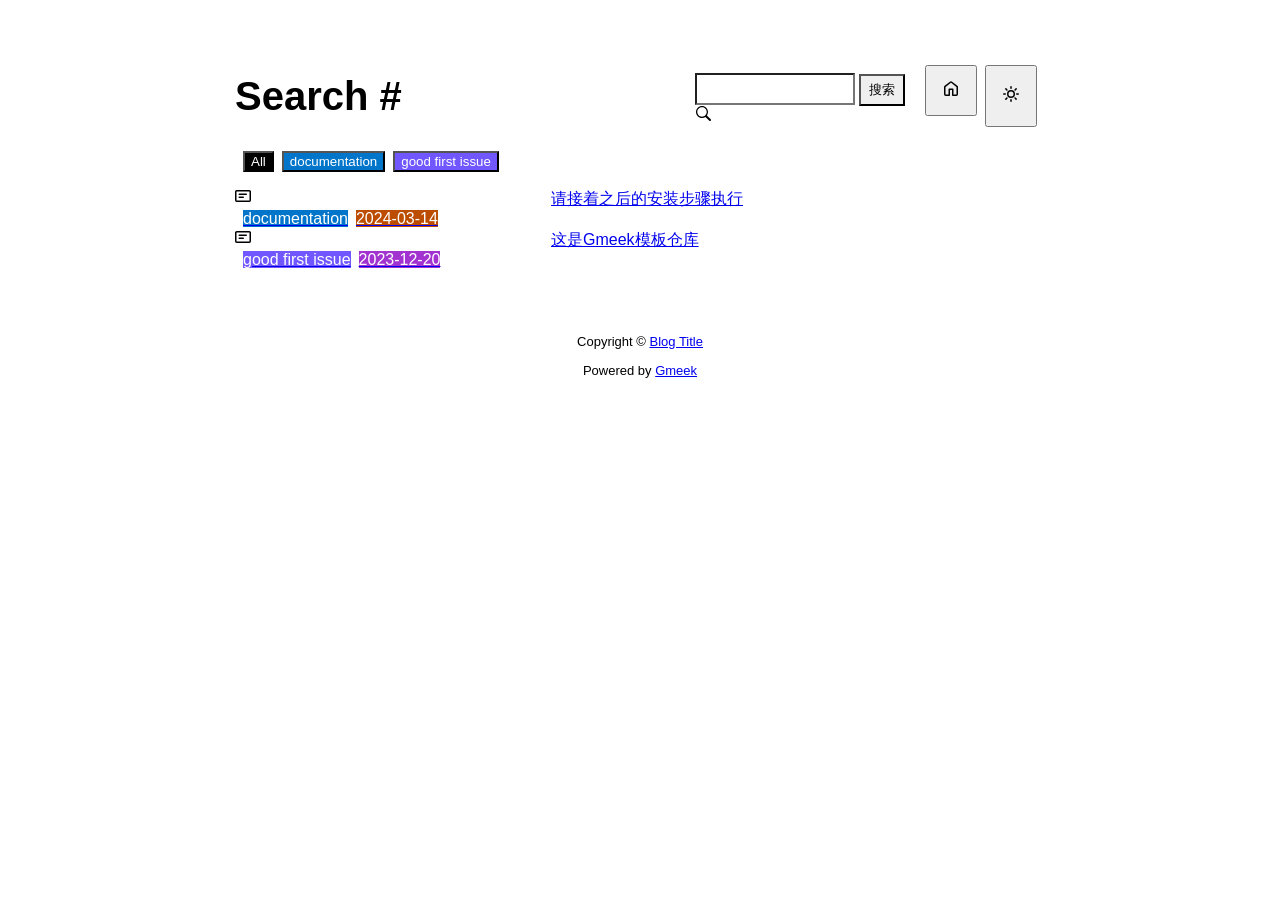
==== docs/tag.html @ cd12a16a "Initial commit" ====
<!DOCTYPE html>
<html data-color-mode="light" data-dark-theme="dark" data-light-theme="light" lang="zh-CN">
<head>
    <meta content="text/html; charset=utf-8" http-equiv="content-type" />
    <meta name="viewport" content="width=device-width,initial-scale=1.0">
    <meta http-equiv="X-UA-Compatible" content="IE=edge">
    <link href="//cdn.staticfile.org/Primer/21.0.7/primer.css" rel="stylesheet" />
    <link rel="icon" href="https://github.githubassets.com/favicons/favicon.svg">
    <script>
        if(localStorage.getItem("meek_theme")==null){}
        else if(localStorage.getItem("meek_theme")=="dark"){document.getElementsByTagName("html")[0].attributes.getNamedItem("data-color-mode").value="dark";}
        else if(localStorage.getItem("meek_theme")=="light"){document.getElementsByTagName("html")[0].attributes.getNamedItem("data-color-mode").value="light";}
    </script>
    
<meta name="description" content="Blog Title search page">
<title>Blog Title - Tag</title>

</head>
<style>
body{box-sizing: border-box;min-width: 200px;max-width: 900px;margin: 20px auto;padding: 45px;font-size: 16px;font-family: sans-serif;line-height: 1.25;}
#header{display:flex;padding-bottom:8px;border-bottom: 1px solid var(--borderColor-muted, var(--color-border-muted));margin-bottom: 16px;}
#footer {margin-top:64px; text-align: center;font-size: small;}

</style>

<style>
.tagTitle{margin:auto 0;font-size:40px;font-weight:bold;overflow:hidden;white-space:nowrap;text-overflow:ellipsis;}
.title-right{display:flex;margin:auto 0 0 auto;}
.title-right .circle{padding: 14px 16px;margin-right:8px;}

.subnav-search{width:222px;margin-top:8px;margin-right:8px;}
.subnav-search-input{width:160px;border-top-right-radius:0px;border-bottom-right-radius:0px;}
.subnav-search button{padding:5px 8px;border-top-left-radius:0px;border-bottom-left-radius:0px;}

.SideNav-icon{margin-right: 16px}
.Label{color: #fff;margin-left:8px;}
.genTime{float: right;}
.d-flex{min-width:0;}
.listTitle{overflow:hidden;white-space:nowrap;text-overflow: ellipsis;max-width: 100%;}
.listLabels{white-space:nowrap;}

@media (max-width: 600px) {
    body { padding: 8px;}
    .tagTitle{display:none;}
    .LabelTime{display:none;}
}
</style>


<body>
    <div id="header">
<span class="tagTitle"><span>Loading</span><span class="AnimatedEllipsis"></span></span>
<div class="title-right">
    <div class="subnav-search">
        <input type="search" class="form-control subnav-search-input float-left" aria-label="Search site" value="" style="height:32px;">
        <button class="btn float-left" type="submit" onclick="javascript:searchShow()">搜索</button>
        <svg class="subnav-search-icon octicon octicon-search" width="16" height="16" viewBox="0 0 16 16" aria-hidden="true">
            <path id="searchSVG" fill-rule="evenodd" d=""></path>
        </svg>
    </div>
    <a href="https://Meekdai.github.io/Gmeek-template"><button id="buttonHome" class="btn btn-invisible circle" title="首页">
        <svg class="octicon" width="16" height="16">
            <path id="pathHome" fill-rule="evenodd" d="M6.906.664a1.749 1.749 0 0 1 2.187 0l5.25 4.2c.415.332.657.835.657 1.367v7.019A1.75 1.75 0 0 1 13.25 15h-3.5a.75.75 0 0 1-.75-.75V9H7v5.25a.75.75 0 0 1-.75.75h-3.5A1.75 1.75 0 0 1 1 13.25V6.23c0-.531.242-1.034.657-1.366l5.25-4.2Zm1.25 1.171a.25.25 0 0 0-.312 0l-5.25 4.2a.25.25 0 0 0-.094.196v7.019c0 .138.112.25.25.25H5.5V8.25a.75.75 0 0 1 .75-.75h3.5a.75.75 0 0 1 .75.75v5.25h2.75a.25.25 0 0 0 .25-.25V6.23a.25.25 0 0 0-.094-.195Z"></path>
        </svg>
    </button></a>
    <button class="btn btn-invisible circle" onclick="modeSwitch()" title="切换主题">
        <svg class="octicon" width="16" height="16" >
            <path id="themeSwitch" fill-rule="evenodd"></path>
        </svg>
    </button>
</div>
</div>
    <div id="content">
<div id="tagLable" style="margin-bottom: 16px;"></div>
<nav class="SideNav"></nav>
<div class="notFind" style="display:none;font-size:24px;margin:8px;">Not Find</div>
</div>
    <div id="footer">Copyright © <span id="year"></span><a href="https://Meekdai.github.io/Gmeek-template"> Blog Title </a>
<p>
<span id="runday"></span>Powered by <a href="https://meekdai.com/Gmeek.html" target="_blank">Gmeek</a>
</p>

<script>
if(""!=""){
    var now=new Date();
    var startSite=new Date("");
    var diff=now.getTime()-startSite.getTime();
    var diffDay=Math.floor(diff/(1000*60*60*24));
    document.getElementById("year").innerHTML=now.getFullYear();
    if(""!=""){document.getElementById("runday").innerHTML=" • "+"网站运行"+diffDay+"天"+" • ";}
    else{document.getElementById("runday").innerHTML="网站运行"+diffDay+"天"+" • ";}
}
</script>
</div>
</body>
<script>
var IconList={'post': 'M0 3.75C0 2.784.784 2 1.75 2h12.5c.966 0 1.75.784 1.75 1.75v8.5A1.75 1.75 0 0 1 14.25 14H1.75A1.75 1.75 0 0 1 0 12.25Zm1.75-.25a.25.25 0 0 0-.25.25v8.5c0 .138.112.25.25.25h12.5a.25.25 0 0 0 .25-.25v-8.5a.25.25 0 0 0-.25-.25ZM3.5 6.25a.75.75 0 0 1 .75-.75h7a.75.75 0 0 1 0 1.5h-7a.75.75 0 0 1-.75-.75Zm.75 2.25h4a.75.75 0 0 1 0 1.5h-4a.75.75 0 0 1 0-1.5Z', 'link': 'm7.775 3.275 1.25-1.25a3.5 3.5 0 1 1 4.95 4.95l-2.5 2.5a3.5 3.5 0 0 1-4.95 0 .751.751 0 0 1 .018-1.042.751.751 0 0 1 1.042-.018 1.998 1.998 0 0 0 2.83 0l2.5-2.5a2.002 2.002 0 0 0-2.83-2.83l-1.25 1.25a.751.751 0 0 1-1.042-.018.751.751 0 0 1-.018-1.042Zm-4.69 9.64a1.998 1.998 0 0 0 2.83 0l1.25-1.25a.751.751 0 0 1 1.042.018.751.751 0 0 1 .018 1.042l-1.25 1.25a3.5 3.5 0 1 1-4.95-4.95l2.5-2.5a3.5 3.5 0 0 1 4.95 0 .751.751 0 0 1-.018 1.042.751.751 0 0 1-1.042.018 1.998 1.998 0 0 0-2.83 0l-2.5 2.5a1.998 1.998 0 0 0 0 2.83Z', 'about': 'M10.561 8.073a6.005 6.005 0 0 1 3.432 5.142.75.75 0 1 1-1.498.07 4.5 4.5 0 0 0-8.99 0 .75.75 0 0 1-1.498-.07 6.004 6.004 0 0 1 3.431-5.142 3.999 3.999 0 1 1 5.123 0ZM10.5 5a2.5 2.5 0 1 0-5 0 2.5 2.5 0 0 0 5 0Z', 'sun': 'M8 10.5a2.5 2.5 0 100-5 2.5 2.5 0 000 5zM8 12a4 4 0 100-8 4 4 0 000 8zM8 0a.75.75 0 01.75.75v1.5a.75.75 0 01-1.5 0V.75A.75.75 0 018 0zm0 13a.75.75 0 01.75.75v1.5a.75.75 0 01-1.5 0v-1.5A.75.75 0 018 13zM2.343 2.343a.75.75 0 011.061 0l1.06 1.061a.75.75 0 01-1.06 1.06l-1.06-1.06a.75.75 0 010-1.06zm9.193 9.193a.75.75 0 011.06 0l1.061 1.06a.75.75 0 01-1.06 1.061l-1.061-1.06a.75.75 0 010-1.061zM16 8a.75.75 0 01-.75.75h-1.5a.75.75 0 010-1.5h1.5A.75.75 0 0116 8zM3 8a.75.75 0 01-.75.75H.75a.75.75 0 010-1.5h1.5A.75.75 0 013 8zm10.657-5.657a.75.75 0 010 1.061l-1.061 1.06a.75.75 0 11-1.06-1.06l1.06-1.06a.75.75 0 011.06 0zm-9.193 9.193a.75.75 0 010 1.06l-1.06 1.061a.75.75 0 11-1.061-1.06l1.06-1.061a.75.75 0 011.061 0z', 'moon': 'M9.598 1.591a.75.75 0 01.785-.175 7 7 0 11-8.967 8.967.75.75 0 01.961-.96 5.5 5.5 0 007.046-7.046.75.75 0 01.175-.786zm1.616 1.945a7 7 0 01-7.678 7.678 5.5 5.5 0 107.678-7.678z', 'search': 'M15.7 13.3l-3.81-3.83A5.93 5.93 0 0 0 13 6c0-3.31-2.69-6-6-6S1 2.69 1 6s2.69 6 6 6c1.3 0 2.48-.41 3.47-1.11l3.83 3.81c.19.2.45.3.7.3.25 0 .52-.09.7-.3a.996.996 0 0 0 0-1.41v.01zM7 10.7c-2.59 0-4.7-2.11-4.7-4.7 0-2.59 2.11-4.7 4.7-4.7 2.59 0 4.7 2.11 4.7 4.7 0 2.59-2.11 4.7-4.7 4.7z', 'rss': 'M2.002 2.725a.75.75 0 0 1 .797-.699C8.79 2.42 13.58 7.21 13.974 13.201a.75.75 0 0 1-1.497.098 10.502 10.502 0 0 0-9.776-9.776.747.747 0 0 1-.7-.798ZM2.84 7.05h-.002a7.002 7.002 0 0 1 6.113 6.111.75.75 0 0 1-1.49.178 5.503 5.503 0 0 0-4.8-4.8.75.75 0 0 1 .179-1.489ZM2 13a1 1 0 1 1 2 0 1 1 0 0 1-2 0Z', 'upload': 'M2.75 14A1.75 1.75 0 0 1 1 12.25v-2.5a.75.75 0 0 1 1.5 0v2.5c0 .138.112.25.25.25h10.5a.25.25 0 0 0 .25-.25v-2.5a.75.75 0 0 1 1.5 0v2.5A1.75 1.75 0 0 1 13.25 14Z M11.78 4.72a.749.749 0 1 1-1.06 1.06L8.75 3.811V9.5a.75.75 0 0 1-1.5 0V3.811L5.28 5.78a.749.749 0 1 1-1.06-1.06l3.25-3.25a.749.749 0 0 1 1.06 0l3.25 3.25Z', 'github': 'M8 0c4.42 0 8 3.58 8 8a8.013 8.013 0 0 1-5.45 7.59c-.4.08-.55-.17-.55-.38 0-.27.01-1.13.01-2.2 0-.75-.25-1.23-.54-1.48 1.78-.2 3.65-.88 3.65-3.95 0-.88-.31-1.59-.82-2.15.08-.2.36-1.02-.08-2.12 0 0-.67-.22-2.2.82-.64-.18-1.32-.27-2-.27-.68 0-1.36.09-2 .27-1.53-1.03-2.2-.82-2.2-.82-.44 1.1-.16 1.92-.08 2.12-.51.56-.82 1.28-.82 2.15 0 3.06 1.86 3.75 3.64 3.95-.23.2-.44.55-.51 1.07-.46.21-1.61.55-2.33-.66-.15-.24-.6-.83-1.23-.82-.67.01-.27.38.01.53.34.19.73.9.82 1.13.16.45.68 1.31 2.69.94 0 .67.01 1.3.01 1.49 0 .21-.15.45-.55.38A7.995 7.995 0 0 1 0 8c0-4.42 3.58-8 8-8Z', 'home': 'M6.906.664a1.749 1.749 0 0 1 2.187 0l5.25 4.2c.415.332.657.835.657 1.367v7.019A1.75 1.75 0 0 1 13.25 15h-3.5a.75.75 0 0 1-.75-.75V9H7v5.25a.75.75 0 0 1-.75.75h-3.5A1.75 1.75 0 0 1 1 13.25V6.23c0-.531.242-1.034.657-1.366l5.25-4.2Zm1.25 1.171a.25.25 0 0 0-.312 0l-5.25 4.2a.25.25 0 0 0-.094.196v7.019c0 .138.112.25.25.25H5.5V8.25a.75.75 0 0 1 .75-.75h3.5a.75.75 0 0 1 .75.75v5.25h2.75a.25.25 0 0 0 .25-.25V6.23a.25.25 0 0 0-.094-.195Z'};
var utterancesLoad=0;
if(localStorage.getItem("meek_theme")==null){localStorage.setItem("meek_theme","light");changeLight();}
else if(localStorage.getItem("meek_theme")=="dark"){changeDark();}
else if(localStorage.getItem("meek_theme")=="light"){changeLight();}

function changeDark(){
    document.getElementsByTagName("html")[0].attributes.getNamedItem("data-color-mode").value="dark";
    document.getElementById("themeSwitch").setAttribute("d",value=IconList["moon"]);
    document.getElementById("themeSwitch").parentNode.style.color="#00f0ff";
    if(utterancesLoad==1){utterancesTheme("dark-blue");}
}
function changeLight(){
    document.getElementsByTagName("html")[0].attributes.getNamedItem("data-color-mode").value="light";
    document.getElementById("themeSwitch").setAttribute("d",value=IconList["sun"]);
    document.getElementById("themeSwitch").parentNode.style.color="#ff5000";
    if(utterancesLoad==1){utterancesTheme("github-light");}
}
function modeSwitch(){
    if(document.getElementsByTagName("html")[0].attributes[0].value=="light"){changeDark();localStorage.setItem("meek_theme","dark");}
    else{changeLight();localStorage.setItem("meek_theme","light");}
}
function utterancesTheme(theme){
    const message = {type: 'set-theme',theme: theme};
    const iframe = document.getElementsByClassName('utterances-frame')[0];
    iframe.contentWindow.postMessage(message, 'https://utteranc.es');
}

console.log("\n %c Gmeek last %c https://github.com/Meekdai/Gmeek \n\n", "color: #fff; background-image: linear-gradient(90deg, rgb(47, 172, 178) 0%, rgb(45, 190, 96) 100%); padding:5px 1px;", "background-image: linear-gradient(90deg, rgb(45, 190, 96) 0%, rgb(255, 255, 255) 100%); padding:5px 0;");
</script>

<script>
document.getElementById("searchSVG").setAttribute("d",IconList["search"]);

tagList=[];
jsonData='';
let requestJson="postList.json"
let request=new XMLHttpRequest();
request.open("GET",requestJson);
request.responseType='text';
request.send();
request.onload=function(){
    jsonData=JSON.parse(request.response);
    console.log(jsonData);
    showList();
    setClassDisplay(decodeURI(window.location.hash.slice(1)));
}

function showList(){
    let SideNav=document.getElementsByClassName("SideNav")[0];
    SideNav.setAttribute("class","SideNav border");
    let tagLable=document.getElementById("tagLable");

    if(tagList.length==0){
        let showLabels=document.createElement("button");
        showLabels.setAttribute("class","Label");
        showLabels.setAttribute("style","background-color:#000");
        showLabels.innerHTML="All";
        showLabels.setAttribute("onclick","javascript:updateShowTag('All');");
        tagLable.appendChild(showLabels);
    }
    for(i in jsonData){
        if(!(tagList.includes(jsonData[i]['label']))){
            tagList.push(jsonData[i]['label']);
            let showLabels=document.createElement("button");
            showLabels.setAttribute("class","Label");
            showLabels.setAttribute("style","background-color:"+jsonData[i]['labelColor']);
            showLabels.innerHTML=jsonData[i]['label'];
            showLabels.setAttribute("onclick","javascript:updateShowTag('"+jsonData[i]['label']+"');");
            tagLable.appendChild(showLabels);
        }

        let div=document.createElement("div");
        div.setAttribute("class","lists "+jsonData[i]['label']);
        let item=document.createElement("a");
        item.setAttribute("class","SideNav-item d-flex flex-items-center flex-justify-between");
        item.setAttribute("href",jsonData[i]['postUrl']);

        let center=document.createElement("div");
        center.setAttribute("class","d-flex flex-items-center");

        svg=document.createElementNS('http://www.w3.org/2000/svg','svg');
        path=document.createElementNS("http://www.w3.org/2000/svg","path"); 
        span=document.createElement("span");
        svg.setAttributeNS(null,"class","SideNav-icon octicon");
        svg.setAttributeNS(null,"style","witdh:16px;height:16px");
        path.setAttributeNS(null, "d", IconList["post"]);
        svg.appendChild(path);

        let title=document.createElement("span");
        title.setAttribute("class","listTitle");
        title.innerHTML=jsonData[i]['postTitle'];
        center.appendChild(svg);
        center.appendChild(title);

        let listLabels=document.createElement("div");
        listLabels.setAttribute("class","listLabels");
        let LabelName=document.createElement("span");
        LabelName.setAttribute("class","Label LabelName");
        LabelName.setAttribute("style","background-color:"+jsonData[i]['labelColor']);
        LabelName.innerHTML=jsonData[i]['label'];
        listLabels.appendChild(LabelName);
        let LabelTime=document.createElement("span");
        LabelTime.setAttribute("class","Label LabelTime");
        LabelTime.setAttribute("style","background-color:"+jsonData[i]['dateLabelColor']);
        LabelTime.innerHTML=jsonData[i]['createdDate'];
        listLabels.appendChild(LabelTime);

        item.appendChild(center);
        item.appendChild(listLabels);
        div.appendChild(item);
        SideNav.appendChild(div);
    }
}

function updateShowTag(label){
    if(window.location.hash.slice(1)!=encodeURI(label)){
        window.location.hash="#"+(label);
        setClassDisplay(label);
    }
}

function setClassDisplay(lable){
    let lists = document.getElementsByClassName("lists");
    let tagTitle = document.getElementsByClassName("tagTitle")[0];
    tagTitle.innerHTML="Tag #"+lable;
    document.title=lable+" - Blog Title";
    document.getElementsByClassName("subnav-search-input")[0].value='';
    if(lable=="All"){
        for(let i = 0; i < lists.length; i++){lists[i].style.display='block';}
        document.getElementsByClassName("notFind")[0].style.display='none';
    }
    else if(tagList.indexOf(lable)!=-1){
        for(let i = 0; i < lists.length; i++){
            lists[i].style.display='none';
        }

        let lables = document.getElementsByClassName(lable);
        for(let i = 0; i < lables.length; i++){
            lables[i].style.display='block';
        }
        document.getElementsByClassName("notFind")[0].style.display='none';
    }
    else{
        document.getElementsByClassName("subnav-search-input")[0].value=lable;
        searchShow();
    }
}

function searchShow(){
    let lists = document.getElementsByClassName("lists");
    let tagTitle = document.getElementsByClassName("tagTitle")[0];
    let searchInput = document.getElementsByClassName("subnav-search-input")[0].value;
    tagTitle.innerHTML="Search #"+searchInput;
    if(searchInput==''){document.title="Search - Blog Title";}
    else{document.title=searchInput+" - Blog Title";}
    let a=0;
    window.location.hash="#"+(searchInput);
    for(let i = 0; i < lists.length; i++){
        if(lists[i].childNodes[0].childNodes[0].childNodes[1].innerHTML.toUpperCase().indexOf(searchInput.toUpperCase())==-1){lists[i].style.display='none';}
        else{lists[i].style.display='block';a=a+1;}
    }
    if(a==0){
        let notFind=document.getElementsByClassName("notFind")[0];
        notFind.style.display='block';
        notFind.innerHTML='Not Find "'+searchInput+'"';
    }
    else{document.getElementsByClassName("notFind")[0].style.display='none';}
}

</script>

</html>
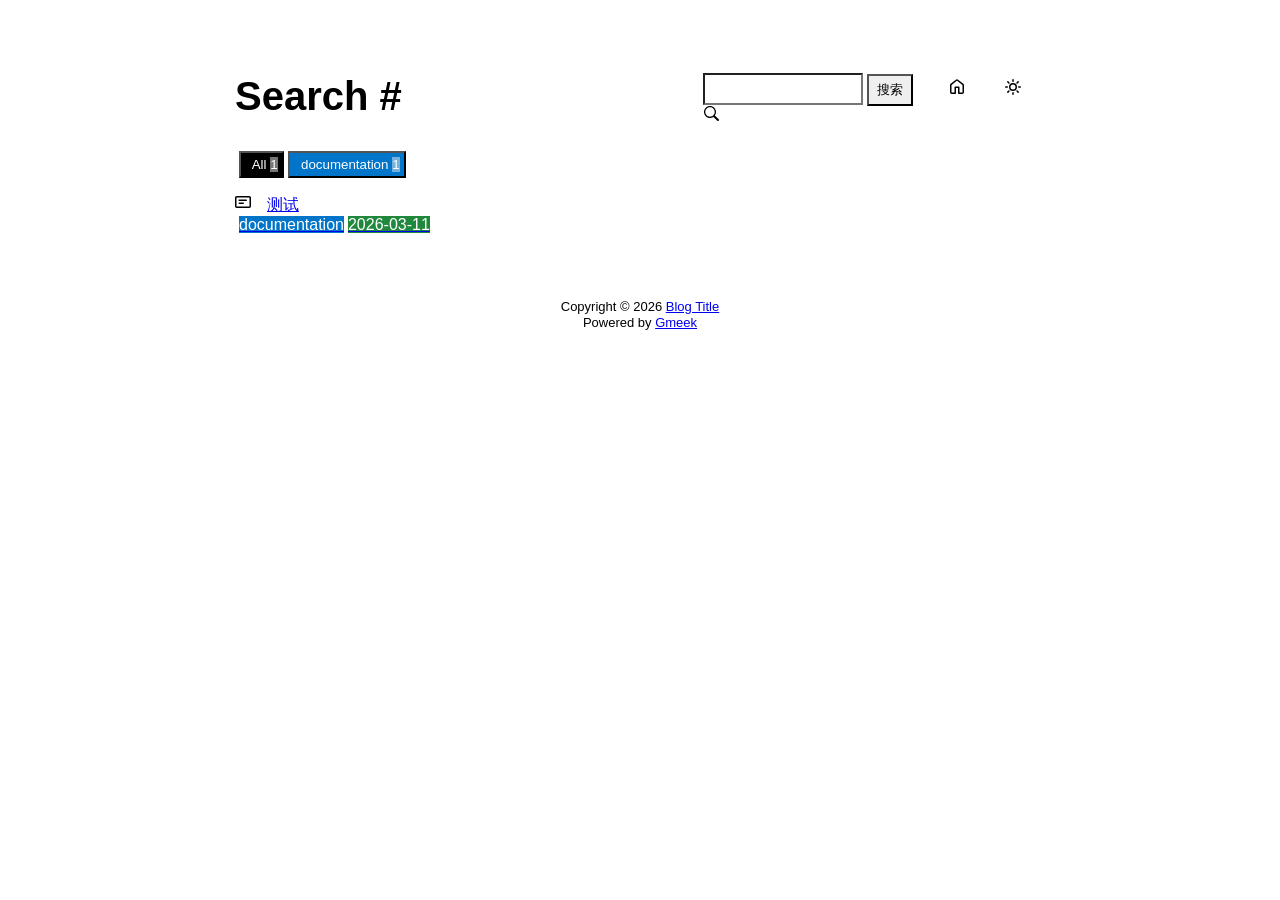
==== commit 89dc758c: "🎉auto update by Gmeek action" ====
--- a/docs/tag.html
+++ b/docs/tag.html
@@ -4,14 +4,12 @@
     <meta content="text/html; charset=utf-8" http-equiv="content-type" />
     <meta name="viewport" content="width=device-width,initial-scale=1.0">
     <meta http-equiv="X-UA-Compatible" content="IE=edge">
-    <link href="//cdn.staticfile.org/Primer/21.0.7/primer.css" rel="stylesheet" />
-    <link rel="icon" href="https://github.githubassets.com/favicons/favicon.svg">
-    <script>
-        if(localStorage.getItem("meek_theme")==null){}
-        else if(localStorage.getItem("meek_theme")=="dark"){document.getElementsByTagName("html")[0].attributes.getNamedItem("data-color-mode").value="dark";}
-        else if(localStorage.getItem("meek_theme")=="light"){document.getElementsByTagName("html")[0].attributes.getNamedItem("data-color-mode").value="light";}
+    <link href='https://mirrors.sustech.edu.cn/cdnjs/ajax/libs/Primer/21.0.7/primer.css' rel='stylesheet' />
+    
+    <link rel="icon" href="https://github.githubassets.com/favicons/favicon.svg"><script>
+        let theme = localStorage.getItem("meek_theme") || "light";
+        document.documentElement.setAttribute("data-color-mode", theme);
     </script>
-    
 <meta name="description" content="Blog Title search page">
 <title>Blog Title - Tag</title>
 
@@ -32,8 +30,11 @@
 .subnav-search-input{width:160px;border-top-right-radius:0px;border-bottom-right-radius:0px;}
 .subnav-search button{padding:5px 8px;border-top-left-radius:0px;border-bottom-left-radius:0px;}
 
-.SideNav-icon{margin-right: 16px}
-.Label{color: #fff;margin-left:8px;}
+.SideNav-icon{margin-right:16px}
+.Label{color: #fff;margin-left:4px;}
+#taglabel .Label {margin-bottom:8px;}
+.Counter{color:#fff;background-color:rgba(234, 238, 242, 0.5)}
+
 .genTime{float: right;}
 .d-flex{min-width:0;}
 .listTitle{overflow:hidden;white-space:nowrap;text-overflow: ellipsis;max-width: 100%;}
@@ -55,80 +56,81 @@
         <input type="search" class="form-control subnav-search-input float-left" aria-label="Search site" value="" style="height:32px;">
         <button class="btn float-left" type="submit" onclick="javascript:searchShow()">搜索</button>
         <svg class="subnav-search-icon octicon octicon-search" width="16" height="16" viewBox="0 0 16 16" aria-hidden="true">
-            <path id="searchSVG" fill-rule="evenodd" d=""></path>
+            <path id="searchSVG" fill-rule="evenodd"></path>
         </svg>
     </div>
-    <a href="https://Meekdai.github.io/Gmeek-template"><button id="buttonHome" class="btn btn-invisible circle" title="首页">
+    <a href="https://xuningji.github.io" id="buttonHome" class="btn btn-invisible circle" title="首页">
         <svg class="octicon" width="16" height="16">
-            <path id="pathHome" fill-rule="evenodd" d="M6.906.664a1.749 1.749 0 0 1 2.187 0l5.25 4.2c.415.332.657.835.657 1.367v7.019A1.75 1.75 0 0 1 13.25 15h-3.5a.75.75 0 0 1-.75-.75V9H7v5.25a.75.75 0 0 1-.75.75h-3.5A1.75 1.75 0 0 1 1 13.25V6.23c0-.531.242-1.034.657-1.366l5.25-4.2Zm1.25 1.171a.25.25 0 0 0-.312 0l-5.25 4.2a.25.25 0 0 0-.094.196v7.019c0 .138.112.25.25.25H5.5V8.25a.75.75 0 0 1 .75-.75h3.5a.75.75 0 0 1 .75.75v5.25h2.75a.25.25 0 0 0 .25-.25V6.23a.25.25 0 0 0-.094-.195Z"></path>
+            <path id="pathHome" fill-rule="evenodd"></path>
         </svg>
-    </button></a>
-    <button class="btn btn-invisible circle" onclick="modeSwitch()" title="切换主题">
+    </a>
+    <a class="btn btn-invisible circle" onclick="modeSwitch()" title="切换主题">
         <svg class="octicon" width="16" height="16" >
             <path id="themeSwitch" fill-rule="evenodd"></path>
         </svg>
-    </button>
+    </a>
 </div>
 </div>
     <div id="content">
-<div id="tagLable" style="margin-bottom: 16px;"></div>
+<div id="taglabel" style="margin-bottom:8px;"></div>
 <nav class="SideNav"></nav>
 <div class="notFind" style="display:none;font-size:24px;margin:8px;">Not Find</div>
 </div>
-    <div id="footer">Copyright © <span id="year"></span><a href="https://Meekdai.github.io/Gmeek-template"> Blog Title </a>
-<p>
-<span id="runday"></span>Powered by <a href="https://meekdai.com/Gmeek.html" target="_blank">Gmeek</a>
-</p>
+    <div id="footer"><div id="footer1">Copyright © <span id="copyrightYear"></span> <a href="https://xuningji.github.io">Blog Title</a></div>
+<div id="footer2">
+    <span id="runday"></span><span>Powered by <a href="https://meekdai.com/Gmeek.html" target="_blank">Gmeek</a></span>
+</div>
 
 <script>
+var now=new Date();
+document.getElementById("copyrightYear").innerHTML=now.getFullYear();
+
 if(""!=""){
-    var now=new Date();
     var startSite=new Date("");
     var diff=now.getTime()-startSite.getTime();
     var diffDay=Math.floor(diff/(1000*60*60*24));
-    document.getElementById("year").innerHTML=now.getFullYear();
-    if(""!=""){document.getElementById("runday").innerHTML=" • "+"网站运行"+diffDay+"天"+" • ";}
-    else{document.getElementById("runday").innerHTML="网站运行"+diffDay+"天"+" • ";}
-}
-</script>
-</div>
+    document.getElementById("runday").innerHTML="网站运行 "+diffDay+" 天"+" • ";
+}
+</script></div>
 </body>
 <script>
-var IconList={'post': 'M0 3.75C0 2.784.784 2 1.75 2h12.5c.966 0 1.75.784 1.75 1.75v8.5A1.75 1.75 0 0 1 14.25 14H1.75A1.75 1.75 0 0 1 0 12.25Zm1.75-.25a.25.25 0 0 0-.25.25v8.5c0 .138.112.25.25.25h12.5a.25.25 0 0 0 .25-.25v-8.5a.25.25 0 0 0-.25-.25ZM3.5 6.25a.75.75 0 0 1 .75-.75h7a.75.75 0 0 1 0 1.5h-7a.75.75 0 0 1-.75-.75Zm.75 2.25h4a.75.75 0 0 1 0 1.5h-4a.75.75 0 0 1 0-1.5Z', 'link': 'm7.775 3.275 1.25-1.25a3.5 3.5 0 1 1 4.95 4.95l-2.5 2.5a3.5 3.5 0 0 1-4.95 0 .751.751 0 0 1 .018-1.042.751.751 0 0 1 1.042-.018 1.998 1.998 0 0 0 2.83 0l2.5-2.5a2.002 2.002 0 0 0-2.83-2.83l-1.25 1.25a.751.751 0 0 1-1.042-.018.751.751 0 0 1-.018-1.042Zm-4.69 9.64a1.998 1.998 0 0 0 2.83 0l1.25-1.25a.751.751 0 0 1 1.042.018.751.751 0 0 1 .018 1.042l-1.25 1.25a3.5 3.5 0 1 1-4.95-4.95l2.5-2.5a3.5 3.5 0 0 1 4.95 0 .751.751 0 0 1-.018 1.042.751.751 0 0 1-1.042.018 1.998 1.998 0 0 0-2.83 0l-2.5 2.5a1.998 1.998 0 0 0 0 2.83Z', 'about': 'M10.561 8.073a6.005 6.005 0 0 1 3.432 5.142.75.75 0 1 1-1.498.07 4.5 4.5 0 0 0-8.99 0 .75.75 0 0 1-1.498-.07 6.004 6.004 0 0 1 3.431-5.142 3.999 3.999 0 1 1 5.123 0ZM10.5 5a2.5 2.5 0 1 0-5 0 2.5 2.5 0 0 0 5 0Z', 'sun': 'M8 10.5a2.5 2.5 0 100-5 2.5 2.5 0 000 5zM8 12a4 4 0 100-8 4 4 0 000 8zM8 0a.75.75 0 01.75.75v1.5a.75.75 0 01-1.5 0V.75A.75.75 0 018 0zm0 13a.75.75 0 01.75.75v1.5a.75.75 0 01-1.5 0v-1.5A.75.75 0 018 13zM2.343 2.343a.75.75 0 011.061 0l1.06 1.061a.75.75 0 01-1.06 1.06l-1.06-1.06a.75.75 0 010-1.06zm9.193 9.193a.75.75 0 011.06 0l1.061 1.06a.75.75 0 01-1.06 1.061l-1.061-1.06a.75.75 0 010-1.061zM16 8a.75.75 0 01-.75.75h-1.5a.75.75 0 010-1.5h1.5A.75.75 0 0116 8zM3 8a.75.75 0 01-.75.75H.75a.75.75 0 010-1.5h1.5A.75.75 0 013 8zm10.657-5.657a.75.75 0 010 1.061l-1.061 1.06a.75.75 0 11-1.06-1.06l1.06-1.06a.75.75 0 011.06 0zm-9.193 9.193a.75.75 0 010 1.06l-1.06 1.061a.75.75 0 11-1.061-1.06l1.06-1.061a.75.75 0 011.061 0z', 'moon': 'M9.598 1.591a.75.75 0 01.785-.175 7 7 0 11-8.967 8.967.75.75 0 01.961-.96 5.5 5.5 0 007.046-7.046.75.75 0 01.175-.786zm1.616 1.945a7 7 0 01-7.678 7.678 5.5 5.5 0 107.678-7.678z', 'search': 'M15.7 13.3l-3.81-3.83A5.93 5.93 0 0 0 13 6c0-3.31-2.69-6-6-6S1 2.69 1 6s2.69 6 6 6c1.3 0 2.48-.41 3.47-1.11l3.83 3.81c.19.2.45.3.7.3.25 0 .52-.09.7-.3a.996.996 0 0 0 0-1.41v.01zM7 10.7c-2.59 0-4.7-2.11-4.7-4.7 0-2.59 2.11-4.7 4.7-4.7 2.59 0 4.7 2.11 4.7 4.7 0 2.59-2.11 4.7-4.7 4.7z', 'rss': 'M2.002 2.725a.75.75 0 0 1 .797-.699C8.79 2.42 13.58 7.21 13.974 13.201a.75.75 0 0 1-1.497.098 10.502 10.502 0 0 0-9.776-9.776.747.747 0 0 1-.7-.798ZM2.84 7.05h-.002a7.002 7.002 0 0 1 6.113 6.111.75.75 0 0 1-1.49.178 5.503 5.503 0 0 0-4.8-4.8.75.75 0 0 1 .179-1.489ZM2 13a1 1 0 1 1 2 0 1 1 0 0 1-2 0Z', 'upload': 'M2.75 14A1.75 1.75 0 0 1 1 12.25v-2.5a.75.75 0 0 1 1.5 0v2.5c0 .138.112.25.25.25h10.5a.25.25 0 0 0 .25-.25v-2.5a.75.75 0 0 1 1.5 0v2.5A1.75 1.75 0 0 1 13.25 14Z M11.78 4.72a.749.749 0 1 1-1.06 1.06L8.75 3.811V9.5a.75.75 0 0 1-1.5 0V3.811L5.28 5.78a.749.749 0 1 1-1.06-1.06l3.25-3.25a.749.749 0 0 1 1.06 0l3.25 3.25Z', 'github': 'M8 0c4.42 0 8 3.58 8 8a8.013 8.013 0 0 1-5.45 7.59c-.4.08-.55-.17-.55-.38 0-.27.01-1.13.01-2.2 0-.75-.25-1.23-.54-1.48 1.78-.2 3.65-.88 3.65-3.95 0-.88-.31-1.59-.82-2.15.08-.2.36-1.02-.08-2.12 0 0-.67-.22-2.2.82-.64-.18-1.32-.27-2-.27-.68 0-1.36.09-2 .27-1.53-1.03-2.2-.82-2.2-.82-.44 1.1-.16 1.92-.08 2.12-.51.56-.82 1.28-.82 2.15 0 3.06 1.86 3.75 3.64 3.95-.23.2-.44.55-.51 1.07-.46.21-1.61.55-2.33-.66-.15-.24-.6-.83-1.23-.82-.67.01-.27.38.01.53.34.19.73.9.82 1.13.16.45.68 1.31 2.69.94 0 .67.01 1.3.01 1.49 0 .21-.15.45-.55.38A7.995 7.995 0 0 1 0 8c0-4.42 3.58-8 8-8Z', 'home': 'M6.906.664a1.749 1.749 0 0 1 2.187 0l5.25 4.2c.415.332.657.835.657 1.367v7.019A1.75 1.75 0 0 1 13.25 15h-3.5a.75.75 0 0 1-.75-.75V9H7v5.25a.75.75 0 0 1-.75.75h-3.5A1.75 1.75 0 0 1 1 13.25V6.23c0-.531.242-1.034.657-1.366l5.25-4.2Zm1.25 1.171a.25.25 0 0 0-.312 0l-5.25 4.2a.25.25 0 0 0-.094.196v7.019c0 .138.112.25.25.25H5.5V8.25a.75.75 0 0 1 .75-.75h3.5a.75.75 0 0 1 .75.75v5.25h2.75a.25.25 0 0 0 .25-.25V6.23a.25.25 0 0 0-.094-.195Z'};
+var IconList={'sun': 'M8 10.5a2.5 2.5 0 100-5 2.5 2.5 0 000 5zM8 12a4 4 0 100-8 4 4 0 000 8zM8 0a.75.75 0 01.75.75v1.5a.75.75 0 01-1.5 0V.75A.75.75 0 018 0zm0 13a.75.75 0 01.75.75v1.5a.75.75 0 01-1.5 0v-1.5A.75.75 0 018 13zM2.343 2.343a.75.75 0 011.061 0l1.06 1.061a.75.75 0 01-1.06 1.06l-1.06-1.06a.75.75 0 010-1.06zm9.193 9.193a.75.75 0 011.06 0l1.061 1.06a.75.75 0 01-1.06 1.061l-1.061-1.06a.75.75 0 010-1.061zM16 8a.75.75 0 01-.75.75h-1.5a.75.75 0 010-1.5h1.5A.75.75 0 0116 8zM3 8a.75.75 0 01-.75.75H.75a.75.75 0 010-1.5h1.5A.75.75 0 013 8zm10.657-5.657a.75.75 0 010 1.061l-1.061 1.06a.75.75 0 11-1.06-1.06l1.06-1.06a.75.75 0 011.06 0zm-9.193 9.193a.75.75 0 010 1.06l-1.06 1.061a.75.75 0 11-1.061-1.06l1.06-1.061a.75.75 0 011.061 0z', 'moon': 'M9.598 1.591a.75.75 0 01.785-.175 7 7 0 11-8.967 8.967.75.75 0 01.961-.96 5.5 5.5 0 007.046-7.046.75.75 0 01.175-.786zm1.616 1.945a7 7 0 01-7.678 7.678 5.5 5.5 0 107.678-7.678z', 'sync': 'M1.705 8.005a.75.75 0 0 1 .834.656 5.5 5.5 0 0 0 9.592 2.97l-1.204-1.204a.25.25 0 0 1 .177-.427h3.646a.25.25 0 0 1 .25.25v3.646a.25.25 0 0 1-.427.177l-1.38-1.38A7.002 7.002 0 0 1 1.05 8.84a.75.75 0 0 1 .656-.834ZM8 2.5a5.487 5.487 0 0 0-4.131 1.869l1.204 1.204A.25.25 0 0 1 4.896 6H1.25A.25.25 0 0 1 1 5.75V2.104a.25.25 0 0 1 .427-.177l1.38 1.38A7.002 7.002 0 0 1 14.95 7.16a.75.75 0 0 1-1.49.178A5.5 5.5 0 0 0 8 2.5Z', 'home': 'M6.906.664a1.749 1.749 0 0 1 2.187 0l5.25 4.2c.415.332.657.835.657 1.367v7.019A1.75 1.75 0 0 1 13.25 15h-3.5a.75.75 0 0 1-.75-.75V9H7v5.25a.75.75 0 0 1-.75.75h-3.5A1.75 1.75 0 0 1 1 13.25V6.23c0-.531.242-1.034.657-1.366l5.25-4.2Zm1.25 1.171a.25.25 0 0 0-.312 0l-5.25 4.2a.25.25 0 0 0-.094.196v7.019c0 .138.112.25.25.25H5.5V8.25a.75.75 0 0 1 .75-.75h3.5a.75.75 0 0 1 .75.75v5.25h2.75a.25.25 0 0 0 .25-.25V6.23a.25.25 0 0 0-.094-.195Z', 'search': 'M15.7 13.3l-3.81-3.83A5.93 5.93 0 0 0 13 6c0-3.31-2.69-6-6-6S1 2.69 1 6s2.69 6 6 6c1.3 0 2.48-.41 3.47-1.11l3.83 3.81c.19.2.45.3.7.3.25 0 .52-.09.7-.3a.996.996 0 0 0 0-1.41v.01zM7 10.7c-2.59 0-4.7-2.11-4.7-4.7 0-2.59 2.11-4.7 4.7-4.7 2.59 0 4.7 2.11 4.7 4.7 0 2.59-2.11 4.7-4.7 4.7z', 'post': 'M0 3.75C0 2.784.784 2 1.75 2h12.5c.966 0 1.75.784 1.75 1.75v8.5A1.75 1.75 0 0 1 14.25 14H1.75A1.75 1.75 0 0 1 0 12.25Zm1.75-.25a.25.25 0 0 0-.25.25v8.5c0 .138.112.25.25.25h12.5a.25.25 0 0 0 .25-.25v-8.5a.25.25 0 0 0-.25-.25ZM3.5 6.25a.75.75 0 0 1 .75-.75h7a.75.75 0 0 1 0 1.5h-7a.75.75 0 0 1-.75-.75Zm.75 2.25h4a.75.75 0 0 1 0 1.5h-4a.75.75 0 0 1 0-1.5Z'};
 var utterancesLoad=0;
-if(localStorage.getItem("meek_theme")==null){localStorage.setItem("meek_theme","light");changeLight();}
-else if(localStorage.getItem("meek_theme")=="dark"){changeDark();}
-else if(localStorage.getItem("meek_theme")=="light"){changeLight();}
-
-function changeDark(){
-    document.getElementsByTagName("html")[0].attributes.getNamedItem("data-color-mode").value="dark";
-    document.getElementById("themeSwitch").setAttribute("d",value=IconList["moon"]);
-    document.getElementById("themeSwitch").parentNode.style.color="#00f0ff";
-    if(utterancesLoad==1){utterancesTheme("dark-blue");}
-}
-function changeLight(){
-    document.getElementsByTagName("html")[0].attributes.getNamedItem("data-color-mode").value="light";
-    document.getElementById("themeSwitch").setAttribute("d",value=IconList["sun"]);
-    document.getElementById("themeSwitch").parentNode.style.color="#ff5000";
-    if(utterancesLoad==1){utterancesTheme("github-light");}
+
+let themeSettings={
+    "dark": ["dark","moon","#00f0ff","dark-blue"],
+    "light": ["light","sun","#ff5000","github-light"],
+    "auto": ["auto","sync","","preferred-color-scheme"]
+};
+function changeTheme(mode, icon, color, utheme){
+    document.documentElement.setAttribute("data-color-mode",mode);
+    document.getElementById("themeSwitch").setAttribute("d",value=IconList[icon]);
+    document.getElementById("themeSwitch").parentNode.style.color=color;
+    if(utterancesLoad==1){utterancesTheme(utheme);}
 }
 function modeSwitch(){
-    if(document.getElementsByTagName("html")[0].attributes[0].value=="light"){changeDark();localStorage.setItem("meek_theme","dark");}
-    else{changeLight();localStorage.setItem("meek_theme","light");}
+    let currentMode=document.documentElement.getAttribute('data-color-mode');
+    let newMode = currentMode === "light" ? "dark" : currentMode === "dark" ? "auto" : "light";
+    localStorage.setItem("meek_theme", newMode);
+    if(themeSettings[newMode]){
+        changeTheme(...themeSettings[newMode]);
+    }
 }
 function utterancesTheme(theme){
-    const message = {type: 'set-theme',theme: theme};
-    const iframe = document.getElementsByClassName('utterances-frame')[0];
-    iframe.contentWindow.postMessage(message, 'https://utteranc.es');
-}
-
-console.log("\n %c Gmeek last %c https://github.com/Meekdai/Gmeek \n\n", "color: #fff; background-image: linear-gradient(90deg, rgb(47, 172, 178) 0%, rgb(45, 190, 96) 100%); padding:5px 1px;", "background-image: linear-gradient(90deg, rgb(45, 190, 96) 0%, rgb(255, 255, 255) 100%); padding:5px 0;");
+    const message={type:'set-theme',theme: theme};
+    const iframe=document.getElementsByClassName('utterances-frame')[0];
+    iframe.contentWindow.postMessage(message,'https://utteranc.es');
+}
+if(themeSettings[theme]){changeTheme(...themeSettings[theme]);}
+console.log("\n %c Gmeek last https://github.com/Meekdai/Gmeek \n","padding:5px 0;background:#02d81d;color:#fff");
 </script>
 
 <script>
+document.getElementById("pathHome").setAttribute("d",IconList["home"]);
 document.getElementById("searchSVG").setAttribute("d",IconList["search"]);
 
 tagList=[];
+labelsCount={};
 jsonData='';
 let requestJson="postList.json"
 let request=new XMLHttpRequest();
@@ -138,74 +140,88 @@
 request.onload=function(){
     jsonData=JSON.parse(request.response);
     console.log(jsonData);
-    showList();
+    showList(labelsCount);
     setClassDisplay(decodeURI(window.location.hash.slice(1)));
 }
 
-function showList(){
+function showList(labelsCount){
     let SideNav=document.getElementsByClassName("SideNav")[0];
-    SideNav.setAttribute("class","SideNav border");
-    let tagLable=document.getElementById("tagLable");
-
-    if(tagList.length==0){
-        let showLabels=document.createElement("button");
-        showLabels.setAttribute("class","Label");
-        showLabels.setAttribute("style","background-color:#000");
-        showLabels.innerHTML="All";
-        showLabels.setAttribute("onclick","javascript:updateShowTag('All');");
-        tagLable.appendChild(showLabels);
-    }
+    SideNav.classList.add("border");
+    let taglabel=document.getElementById("taglabel");
+
+    jsonData['labelColorDict']["All"]="#000";
+    labelsCount["All"]=0;
+    for (let key in jsonData) {
+        if (key !== 'labelColorDict' && Array.isArray(jsonData[key]['labels'])) {
+            labelsCount["All"]++;
+            for (let label of jsonData[key]['labels']) {
+                labelsCount[label] = (labelsCount[label] || 0) + 1;
+            }
+        }
+    }
+
+    let sortedLabelsList = Object.keys(labelsCount).sort((a, b) => labelsCount[b] - labelsCount[a]);
+    for (let label of sortedLabelsList) {
+        tagList.push(label);
+        let showLabels = document.createElement("button");
+        showLabels.setAttribute("class", "Label");
+        showLabels.setAttribute("style", "background-color:" + jsonData['labelColorDict'][label]+";padding:4px;");
+        showLabels.innerHTML="&nbsp;&nbsp;"+label+" ";
+        showLabels.setAttribute("onclick", "javascript:updateShowTag('" + label + "');");
+
+        let LabelNum=document.createElement("span");
+        LabelNum.setAttribute("class","Counter");
+        LabelNum.innerHTML=labelsCount[label];
+        showLabels.appendChild(LabelNum);
+        taglabel.appendChild(showLabels);
+    }
+
     for(i in jsonData){
-        if(!(tagList.includes(jsonData[i]['label']))){
-            tagList.push(jsonData[i]['label']);
-            let showLabels=document.createElement("button");
-            showLabels.setAttribute("class","Label");
-            showLabels.setAttribute("style","background-color:"+jsonData[i]['labelColor']);
-            showLabels.innerHTML=jsonData[i]['label'];
-            showLabels.setAttribute("onclick","javascript:updateShowTag('"+jsonData[i]['label']+"');");
-            tagLable.appendChild(showLabels);
-        }
-
-        let div=document.createElement("div");
-        div.setAttribute("class","lists "+jsonData[i]['label']);
-        let item=document.createElement("a");
-        item.setAttribute("class","SideNav-item d-flex flex-items-center flex-justify-between");
-        item.setAttribute("href",jsonData[i]['postUrl']);
-
-        let center=document.createElement("div");
-        center.setAttribute("class","d-flex flex-items-center");
-
-        svg=document.createElementNS('http://www.w3.org/2000/svg','svg');
-        path=document.createElementNS("http://www.w3.org/2000/svg","path"); 
-        span=document.createElement("span");
-        svg.setAttributeNS(null,"class","SideNav-icon octicon");
-        svg.setAttributeNS(null,"style","witdh:16px;height:16px");
-        path.setAttributeNS(null, "d", IconList["post"]);
-        svg.appendChild(path);
-
-        let title=document.createElement("span");
-        title.setAttribute("class","listTitle");
-        title.innerHTML=jsonData[i]['postTitle'];
-        center.appendChild(svg);
-        center.appendChild(title);
-
-        let listLabels=document.createElement("div");
-        listLabels.setAttribute("class","listLabels");
-        let LabelName=document.createElement("span");
-        LabelName.setAttribute("class","Label LabelName");
-        LabelName.setAttribute("style","background-color:"+jsonData[i]['labelColor']);
-        LabelName.innerHTML=jsonData[i]['label'];
-        listLabels.appendChild(LabelName);
-        let LabelTime=document.createElement("span");
-        LabelTime.setAttribute("class","Label LabelTime");
-        LabelTime.setAttribute("style","background-color:"+jsonData[i]['dateLabelColor']);
-        LabelTime.innerHTML=jsonData[i]['createdDate'];
-        listLabels.appendChild(LabelTime);
-
-        item.appendChild(center);
-        item.appendChild(listLabels);
-        div.appendChild(item);
-        SideNav.appendChild(div);
+        if(i!='labelColorDict'){
+            let div=document.createElement("div");
+            div.setAttribute("class","lists "+jsonData[i]['labels'].join(" "));
+            let item=document.createElement("a");
+            item.setAttribute("class","SideNav-item d-flex flex-items-center flex-justify-between");
+            item.setAttribute("href",jsonData[i]['postUrl']);
+
+            let center=document.createElement("div");
+            center.setAttribute("class","d-flex flex-items-center");
+
+            svg=document.createElementNS('http://www.w3.org/2000/svg','svg');
+            path=document.createElementNS("http://www.w3.org/2000/svg","path"); 
+            span=document.createElement("span");
+            svg.setAttributeNS(null,"class","SideNav-icon octicon");
+            svg.setAttributeNS(null,"style","width:16px;height:16px");
+            path.setAttributeNS(null, "d", IconList["post"]);
+            svg.appendChild(path);
+
+            let title=document.createElement("span");
+            title.setAttribute("class","listTitle");
+            title.innerHTML=jsonData[i]['postTitle'];
+            center.appendChild(svg);
+            center.appendChild(title);
+
+            let listLabels=document.createElement("div");
+            listLabels.setAttribute("class","listLabels");
+            
+            for(label of jsonData[i]['labels']){
+                let LabelName=document.createElement("span");
+                LabelName.setAttribute("class","Label LabelName");
+                LabelName.setAttribute("style","background-color:"+jsonData['labelColorDict'][label]);
+                LabelName.innerHTML=label;
+                listLabels.appendChild(LabelName);
+            }
+            let LabelTime=document.createElement("span");
+            LabelTime.setAttribute("class","Label LabelTime");
+            LabelTime.setAttribute("style","background-color:"+jsonData[i]['dateLabelColor']);
+            LabelTime.innerHTML=jsonData[i]['createdDate'];
+            listLabels.appendChild(LabelTime);
+
+            item.appendChild(center);
+            item.appendChild(listLabels);
+            div.appendChild(item);
+            SideNav.appendChild(div);
+        }
     }
 }
 
@@ -216,29 +232,29 @@
     }
 }
 
-function setClassDisplay(lable){
+function setClassDisplay(label){
     let lists = document.getElementsByClassName("lists");
     let tagTitle = document.getElementsByClassName("tagTitle")[0];
-    tagTitle.innerHTML="Tag #"+lable;
-    document.title=lable+" - Blog Title";
+    tagTitle.innerHTML="Tag #"+label;
+    document.title=label+" - Blog Title";
     document.getElementsByClassName("subnav-search-input")[0].value='';
-    if(lable=="All"){
+    if(label=="All"){
         for(let i = 0; i < lists.length; i++){lists[i].style.display='block';}
         document.getElementsByClassName("notFind")[0].style.display='none';
     }
-    else if(tagList.indexOf(lable)!=-1){
+    else if(tagList.indexOf(label)!=-1){
         for(let i = 0; i < lists.length; i++){
             lists[i].style.display='none';
         }
 
-        let lables = document.getElementsByClassName(lable);
-        for(let i = 0; i < lables.length; i++){
-            lables[i].style.display='block';
+        let labels = document.getElementsByClassName(label);
+        for(let i = 0; i < labels.length; i++){
+            labels[i].style.display='block';
         }
         document.getElementsByClassName("notFind")[0].style.display='none';
     }
     else{
-        document.getElementsByClassName("subnav-search-input")[0].value=lable;
+        document.getElementsByClassName("subnav-search-input")[0].value=label;
         searchShow();
     }
 }
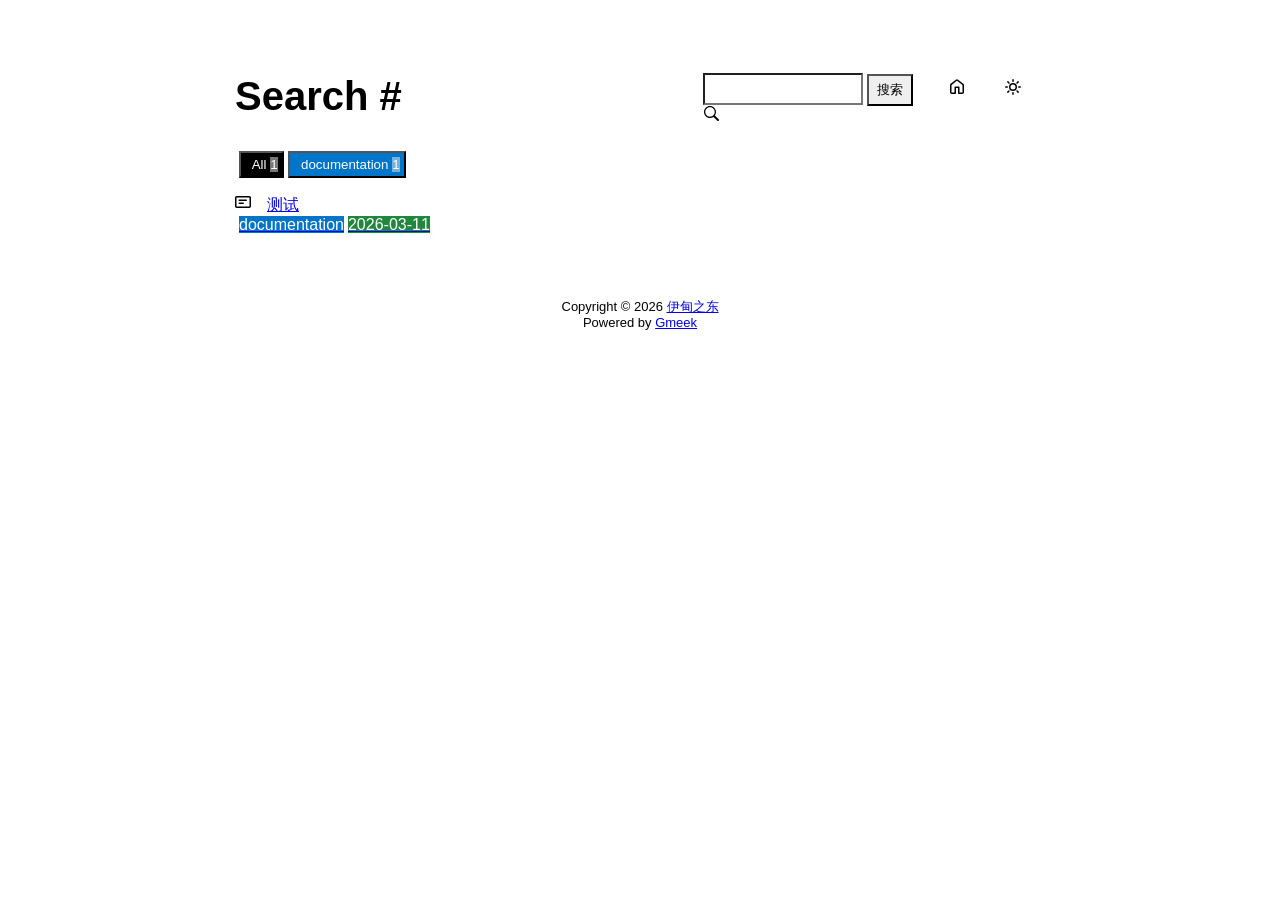
==== commit c562e7b5: "🎉auto update by Gmeek action" ====
--- a/docs/tag.html
+++ b/docs/tag.html
@@ -10,8 +10,8 @@
         let theme = localStorage.getItem("meek_theme") || "light";
         document.documentElement.setAttribute("data-color-mode", theme);
     </script>
-<meta name="description" content="Blog Title search page">
-<title>Blog Title - Tag</title>
+<meta name="description" content="伊甸之东 search page">
+<title>伊甸之东 - Tag</title>
 
 </head>
 <style>
@@ -76,7 +76,7 @@
 <nav class="SideNav"></nav>
 <div class="notFind" style="display:none;font-size:24px;margin:8px;">Not Find</div>
 </div>
-    <div id="footer"><div id="footer1">Copyright © <span id="copyrightYear"></span> <a href="https://xuningji.github.io">Blog Title</a></div>
+    <div id="footer"><div id="footer1">Copyright © <span id="copyrightYear"></span> <a href="https://xuningji.github.io">伊甸之东</a></div>
 <div id="footer2">
     <span id="runday"></span><span>Powered by <a href="https://meekdai.com/Gmeek.html" target="_blank">Gmeek</a></span>
 </div>
@@ -236,7 +236,7 @@
     let lists = document.getElementsByClassName("lists");
     let tagTitle = document.getElementsByClassName("tagTitle")[0];
     tagTitle.innerHTML="Tag #"+label;
-    document.title=label+" - Blog Title";
+    document.title=label+" - 伊甸之东";
     document.getElementsByClassName("subnav-search-input")[0].value='';
     if(label=="All"){
         for(let i = 0; i < lists.length; i++){lists[i].style.display='block';}
@@ -264,8 +264,8 @@
     let tagTitle = document.getElementsByClassName("tagTitle")[0];
     let searchInput = document.getElementsByClassName("subnav-search-input")[0].value;
     tagTitle.innerHTML="Search #"+searchInput;
-    if(searchInput==''){document.title="Search - Blog Title";}
-    else{document.title=searchInput+" - Blog Title";}
+    if(searchInput==''){document.title="Search - 伊甸之东";}
+    else{document.title=searchInput+" - 伊甸之东";}
     let a=0;
     window.location.hash="#"+(searchInput);
     for(let i = 0; i < lists.length; i++){
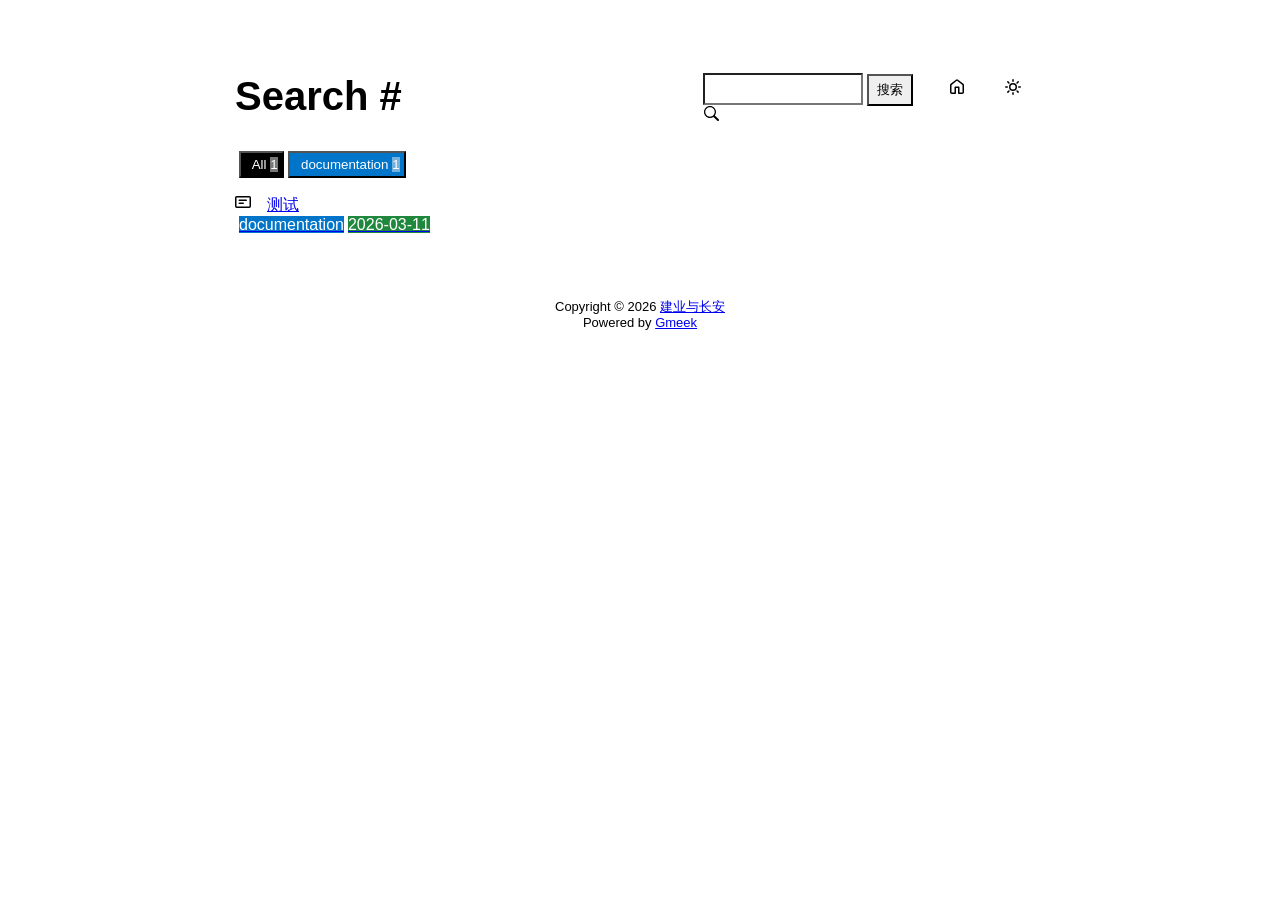
==== commit c6977910: "🎉auto update by Gmeek action" ====
--- a/docs/tag.html
+++ b/docs/tag.html
@@ -6,12 +6,12 @@
     <meta http-equiv="X-UA-Compatible" content="IE=edge">
     <link href='https://mirrors.sustech.edu.cn/cdnjs/ajax/libs/Primer/21.0.7/primer.css' rel='stylesheet' />
     
-    <link rel="icon" href="https://github.githubassets.com/favicons/favicon.svg"><script>
+    <link rel="icon" href="images/favicon.ico"><script>
         let theme = localStorage.getItem("meek_theme") || "light";
         document.documentElement.setAttribute("data-color-mode", theme);
     </script>
-<meta name="description" content="伊甸之东 search page">
-<title>伊甸之东 - Tag</title>
+<meta name="description" content="建业与长安 search page">
+<title>建业与长安 - Tag</title>
 
 </head>
 <style>
@@ -76,7 +76,7 @@
 <nav class="SideNav"></nav>
 <div class="notFind" style="display:none;font-size:24px;margin:8px;">Not Find</div>
 </div>
-    <div id="footer"><div id="footer1">Copyright © <span id="copyrightYear"></span> <a href="https://xuningji.github.io">伊甸之东</a></div>
+    <div id="footer"><div id="footer1">Copyright © <span id="copyrightYear"></span> <a href="https://xuningji.github.io">建业与长安</a></div>
 <div id="footer2">
     <span id="runday"></span><span>Powered by <a href="https://meekdai.com/Gmeek.html" target="_blank">Gmeek</a></span>
 </div>
@@ -236,7 +236,7 @@
     let lists = document.getElementsByClassName("lists");
     let tagTitle = document.getElementsByClassName("tagTitle")[0];
     tagTitle.innerHTML="Tag #"+label;
-    document.title=label+" - 伊甸之东";
+    document.title=label+" - 建业与长安";
     document.getElementsByClassName("subnav-search-input")[0].value='';
     if(label=="All"){
         for(let i = 0; i < lists.length; i++){lists[i].style.display='block';}
@@ -264,8 +264,8 @@
     let tagTitle = document.getElementsByClassName("tagTitle")[0];
     let searchInput = document.getElementsByClassName("subnav-search-input")[0].value;
     tagTitle.innerHTML="Search #"+searchInput;
-    if(searchInput==''){document.title="Search - 伊甸之东";}
-    else{document.title=searchInput+" - 伊甸之东";}
+    if(searchInput==''){document.title="Search - 建业与长安";}
+    else{document.title=searchInput+" - 建业与长安";}
     let a=0;
     window.location.hash="#"+(searchInput);
     for(let i = 0; i < lists.length; i++){
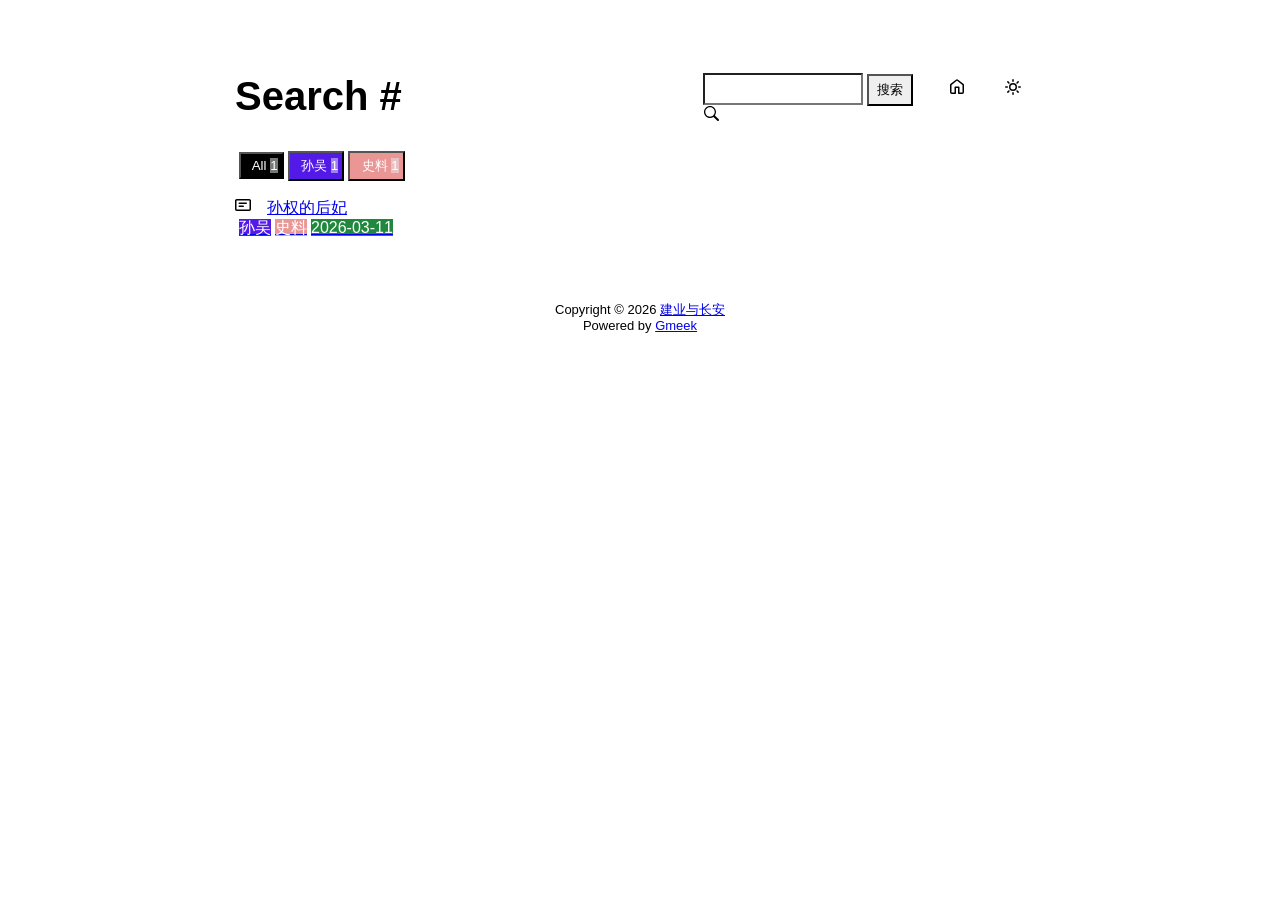
==== commit f07de913: "🎉auto update by Gmeek action" ====
--- a/docs/tag.html
+++ b/docs/tag.html
@@ -6,7 +6,7 @@
     <meta http-equiv="X-UA-Compatible" content="IE=edge">
     <link href='https://mirrors.sustech.edu.cn/cdnjs/ajax/libs/Primer/21.0.7/primer.css' rel='stylesheet' />
     
-    <link rel="icon" href="images/favicon.ico"><script>
+    <link rel="icon" href="https://raw.githubusercontent.com/xuningji/xuningji.github.io/refs/heads/main/favicon.ico"><script>
         let theme = localStorage.getItem("meek_theme") || "light";
         document.documentElement.setAttribute("data-color-mode", theme);
     </script>
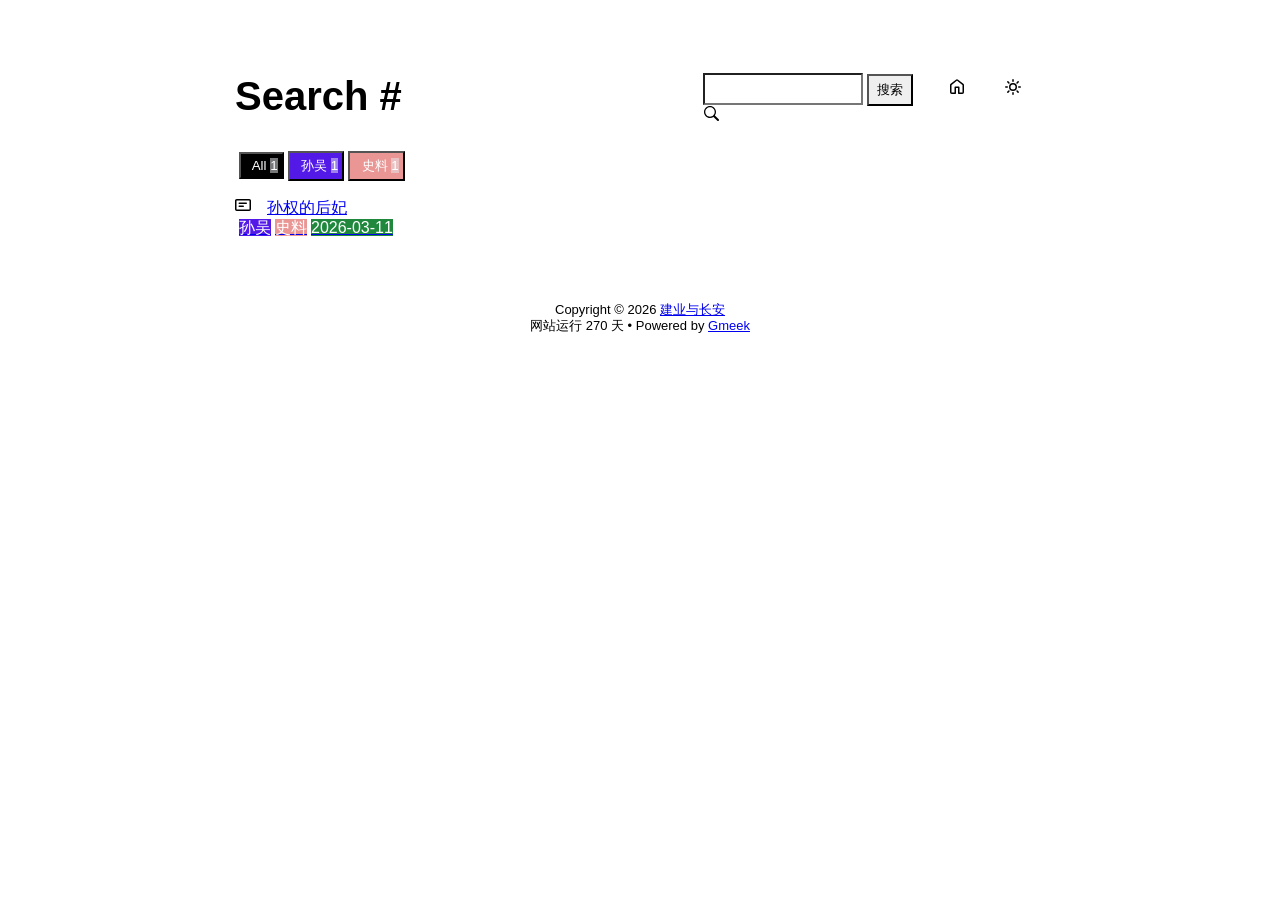
==== commit e75b2a49: "🎉auto update by Gmeek action" ====
--- a/docs/tag.html
+++ b/docs/tag.html
@@ -85,8 +85,8 @@
 var now=new Date();
 document.getElementById("copyrightYear").innerHTML=now.getFullYear();
 
-if(""!=""){
-    var startSite=new Date("");
+if("03/11/2026"!=""){
+    var startSite=new Date("03/11/2026");
     var diff=now.getTime()-startSite.getTime();
     var diffDay=Math.floor(diff/(1000*60*60*24));
     document.getElementById("runday").innerHTML="网站运行 "+diffDay+" 天"+" • ";
